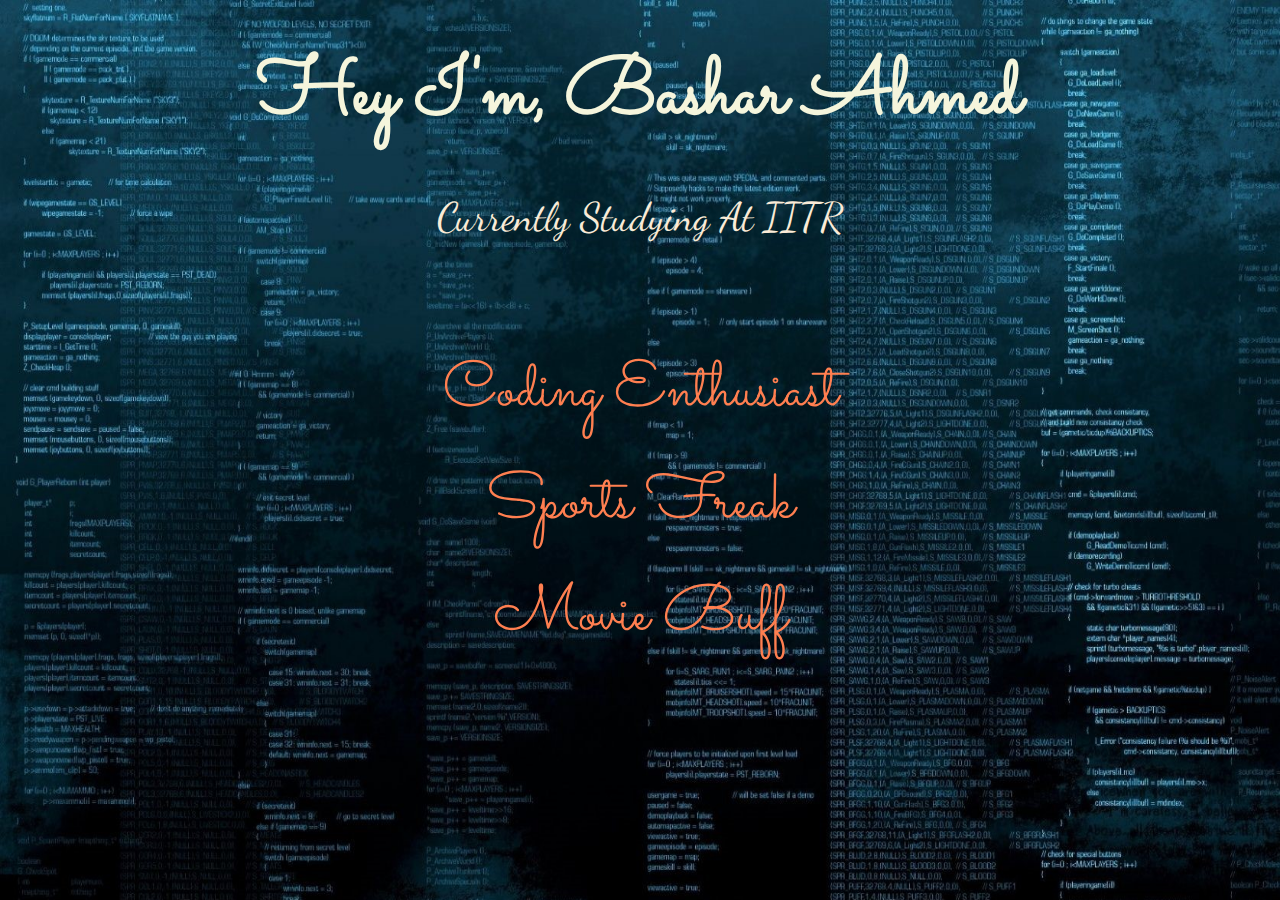
==== about.html @ 0c01a557 "Add files via upload" ====
<!DOCTYPE html>
<html lang="en">
<head>
    <meta charset="UTF-8">
    <meta http-equiv="X-UA-Compatible" content="IE=edge">
    <meta name="viewport" content="width=device-width, initial-scale=1.0">
    <title>Bashar Ahmed</title>
    <link rel="stylesheet" href="css/styleabout.css">
    <link rel="preconnect" href="https://fonts.gstatic.com">
    <link href="https://fonts.googleapis.com/css2?family=Sacramento&display=swap" rel="stylesheet">
    <link href="https://fonts.googleapis.com/css2?family=Merienda&display=swap" rel="stylesheet">
    <link href="https://fonts.googleapis.com/css2?family=Dancing+Script:wght@500&display=swap" rel="stylesheet">
    <link href="https://fonts.googleapis.com/css2?family=Amatic+SC:wght@700&display=swap" rel="stylesheet">
    <link href="https://fonts.googleapis.com/css2?family=Rock+Salt&display=swap" rel="stylesheet">
</head>
<body>
<center>
    <section class="heading">
        <h1>Hey I'm, Bashar Ahmed</h1>
    </section>
    <div class="flex-container column">
        <div>
            <p class="dev">Currently Studying At IITR</p>
        </div>
        <div class="skills">
            <p>Coding Enthusiast</p>
        </div>
        <div class="skills">
            <p>Sports Freak</p>
        </div>    
        <div class="skills">
            <p>Movie Buff</p>
        </div>    
    </div>
</center>
</body>
</html>
---- css/styleabout.css ----
body {
    background-repeat: no-repeat;
    background-attachment: fixed;
    background-size: 100% 100%;
    margin: 0;
}
.heading {
    font-family: 'Sacramento', cursive;
    font-size: 2.5rem;
    color:beige;
}
h1 {
    margin-top: 3%; 
    margin-bottom: 3%;
}
.flex-container {
    display: flex;
}
.column {
    flex-direction: column;
}
.row {
    flex-direction: row;
    justify-content: center;
}
.row>div {
    font-size: 2rem;
    color: azure;
    font-family: 'Rock Salt', cursive;
}
@media screen and (min-width:700px) {
    body {
        background-image: url('../images/coding.jpg');
    }
    .skills {
        font-size: 4rem;
    }
    .row>div {
        margin: 2rem 4rem;
    }
}
@media screen and (max-width:700px) {
    body {
        background-image: url('../images/codingcrop.jpg');
    }
    .skills {
        font-size: 3rem;
    }
    .row>div {
        margin: 2rem 2rem;
    }
}
.dev {
    color: antiquewhite;
    font-size: 2.5rem;
    font-family: 'Dancing Script', cursive;
    margin-top: 0;
}
.skills {
    font-family: 'Sacramento', cursive;
    color:coral;
    
    transition-delay: 1s;
    transition-duration: 1s;
    height: 7rem;
}
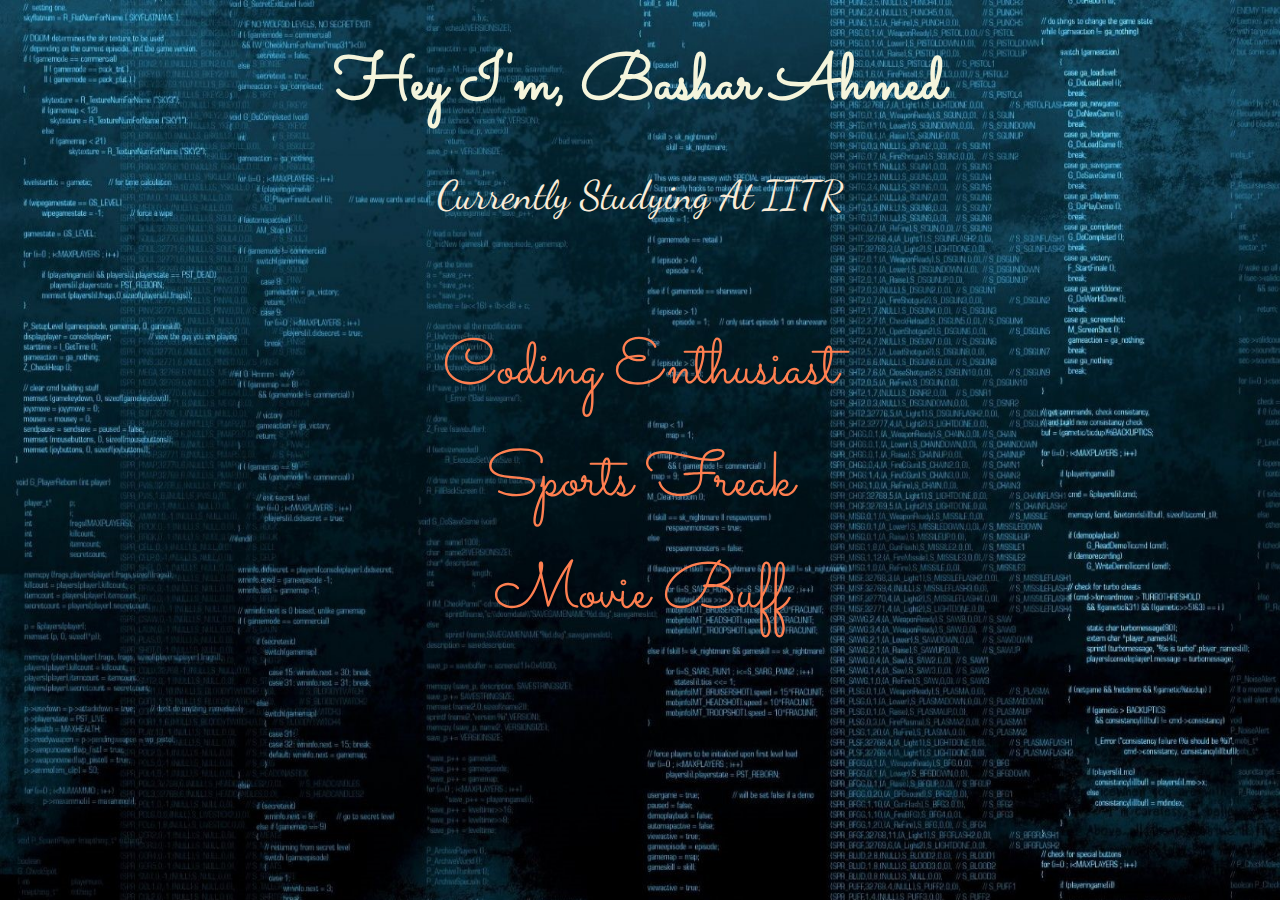
==== commit 21021993: "Update about.html" ====
--- a/about.html
+++ b/about.html
@@ -15,8 +15,8 @@
 </head>
 <body>
 <center>
-    <section class="heading">
-        <h1>Hey I'm, Bashar Ahmed</h1>
+    <section>
+        <h1 class="heading">Hey I'm, Bashar Ahmed</h1>
     </section>
     <div class="flex-container column">
         <div>
@@ -34,4 +34,4 @@
     </div>
 </center>
 </body>
-</html>+</html>
--- a/css/styleabout.css
+++ b/css/styleabout.css
@@ -6,7 +6,6 @@
 }
 .heading {
     font-family: 'Sacramento', cursive;
-    font-size: 2.5rem;
     color:beige;
 }
 h1 {
@@ -32,6 +31,12 @@
     body {
         background-image: url('../images/coding.jpg');
     }
+    .heading {
+        font-size: 4rem;
+    }
+    .dev {
+        font-size: 2.5rem;
+    }
     .skills {
         font-size: 4rem;
     }
@@ -43,6 +48,12 @@
     body {
         background-image: url('../images/codingcrop.jpg');
     }
+    .heading {
+        font-size: 3.5rem;
+    }
+    .dev {
+        font-size: 2rem;
+    }
     .skills {
         font-size: 3rem;
     }
@@ -52,14 +63,12 @@
 }
 .dev {
     color: antiquewhite;
-    font-size: 2.5rem;
     font-family: 'Dancing Script', cursive;
     margin-top: 0;
 }
 .skills {
     font-family: 'Sacramento', cursive;
-    color:coral;
-    
+    color:coral;   
     transition-delay: 1s;
     transition-duration: 1s;
     height: 7rem;
